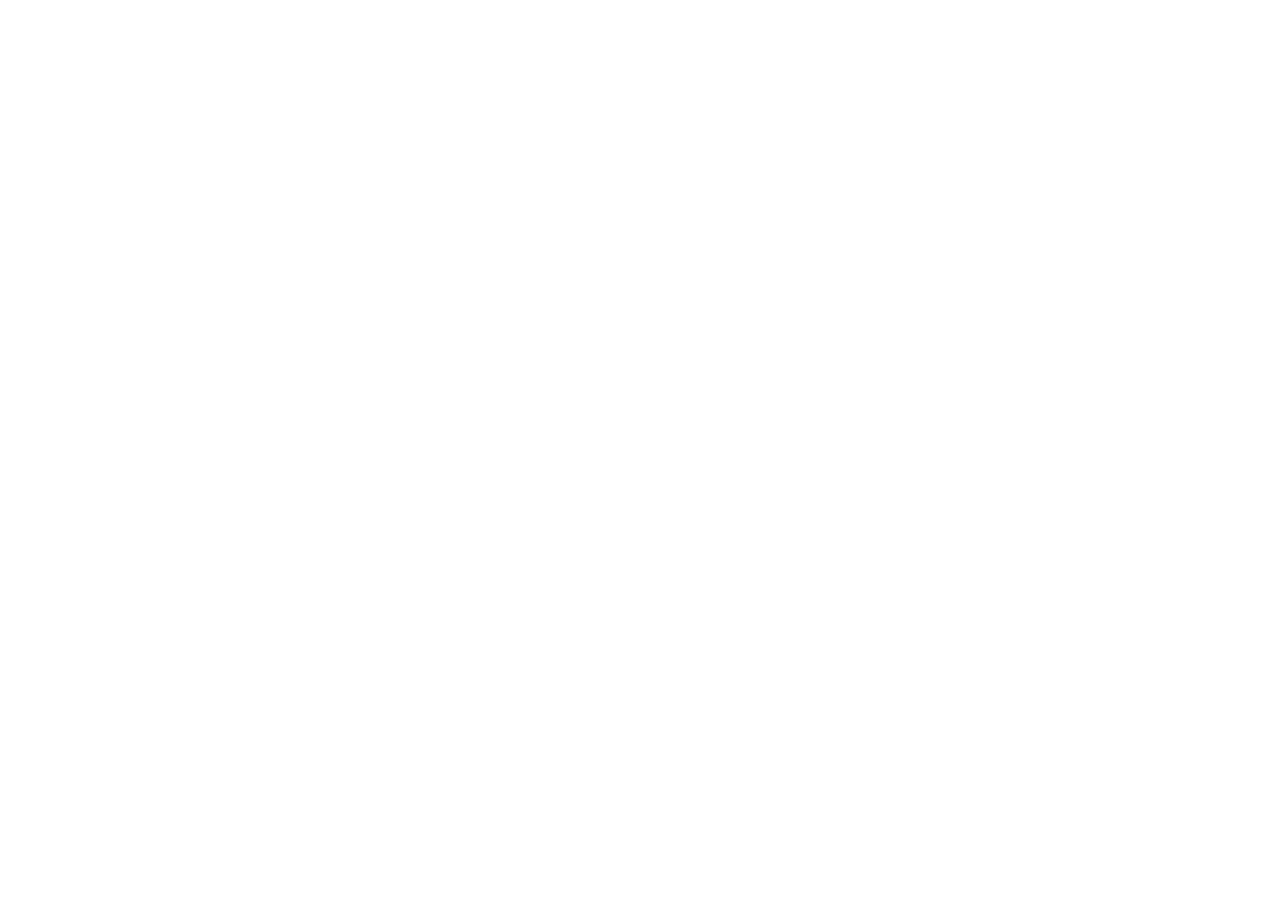
==== Sivuston_koodi.html @ 1daad238 "Add files via upload" ====
<!DOCTYPE html>
<html>
    <head>
        <title>Verkostovaroitus-kampanjavideo</title>
        <meta charset="UTF-8" />
        <meta name="description" content="Sivuston kuvaus" /> 
        <meta name="keywords" content="videosivu" />
        <meta name="author" content="Kreetta Lahtinen" />
        <meta name="viewport" content="width=device-width, initial-scale=1">
        <link rel="stylesheet" href="style.css">
    </head>
    <body>
        <video width="640" height="360" autoplay>
        <source src="Verkostovaroitusvideo_alku.mp4" type="video/mp4">
        Your browser does not support the video tag.
        </video>
    </body>
</html>
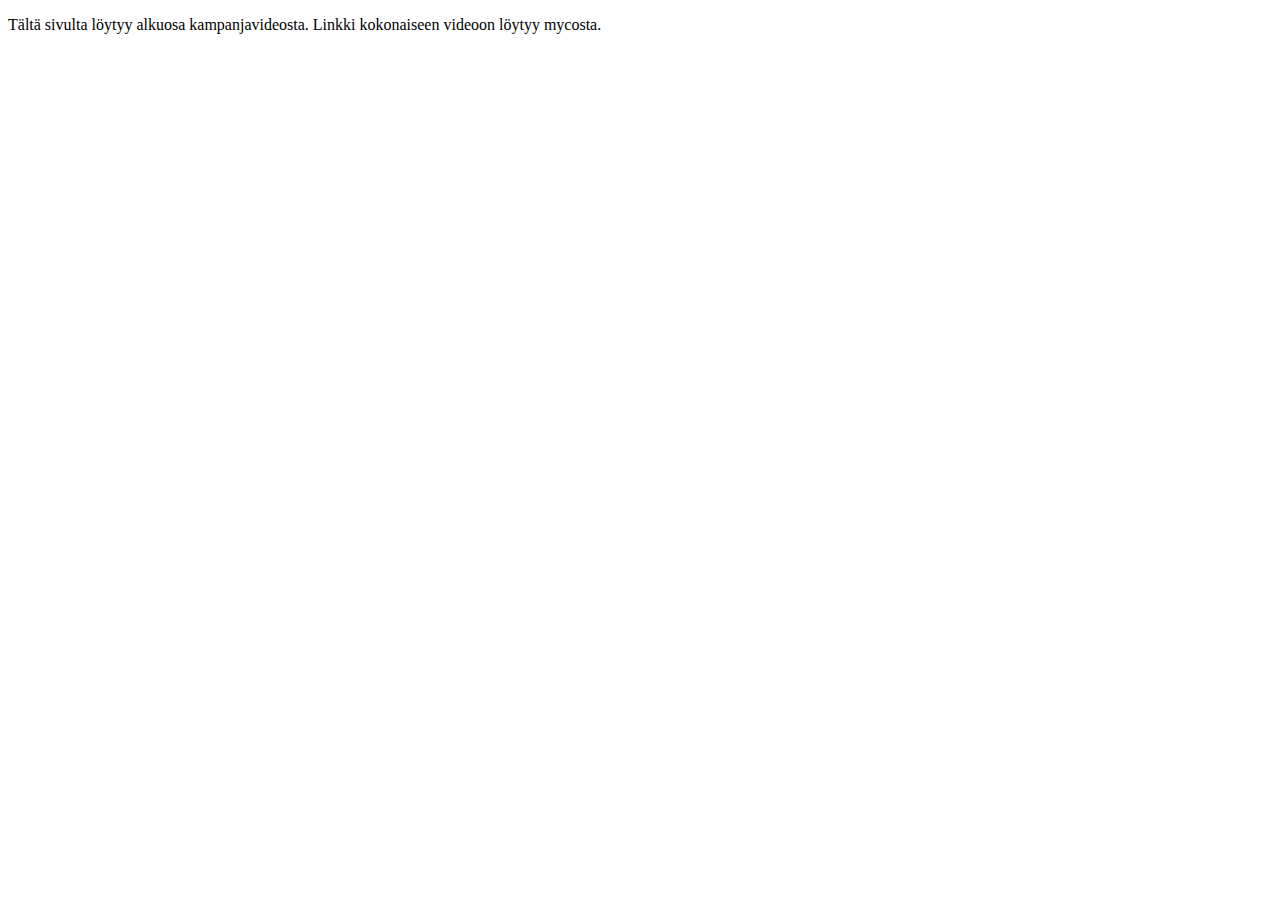
==== commit 4e4d9c48: "Update Sivuston_koodi.html" ====
--- a/Sivuston_koodi.html
+++ b/Sivuston_koodi.html
@@ -10,10 +10,10 @@
         <link rel="stylesheet" href="style.css">
     </head>
     <body>
+        <p>Tältä sivulta löytyy alkuosa kampanjavideosta. Linkki kokonaiseen videoon löytyy mycosta.</p>
         <video width="640" height="360" autoplay>
         <source src="Verkostovaroitusvideo_alku.mp4" type="video/mp4">
         Your browser does not support the video tag.
         </video>
     </body>
 </html>
-
